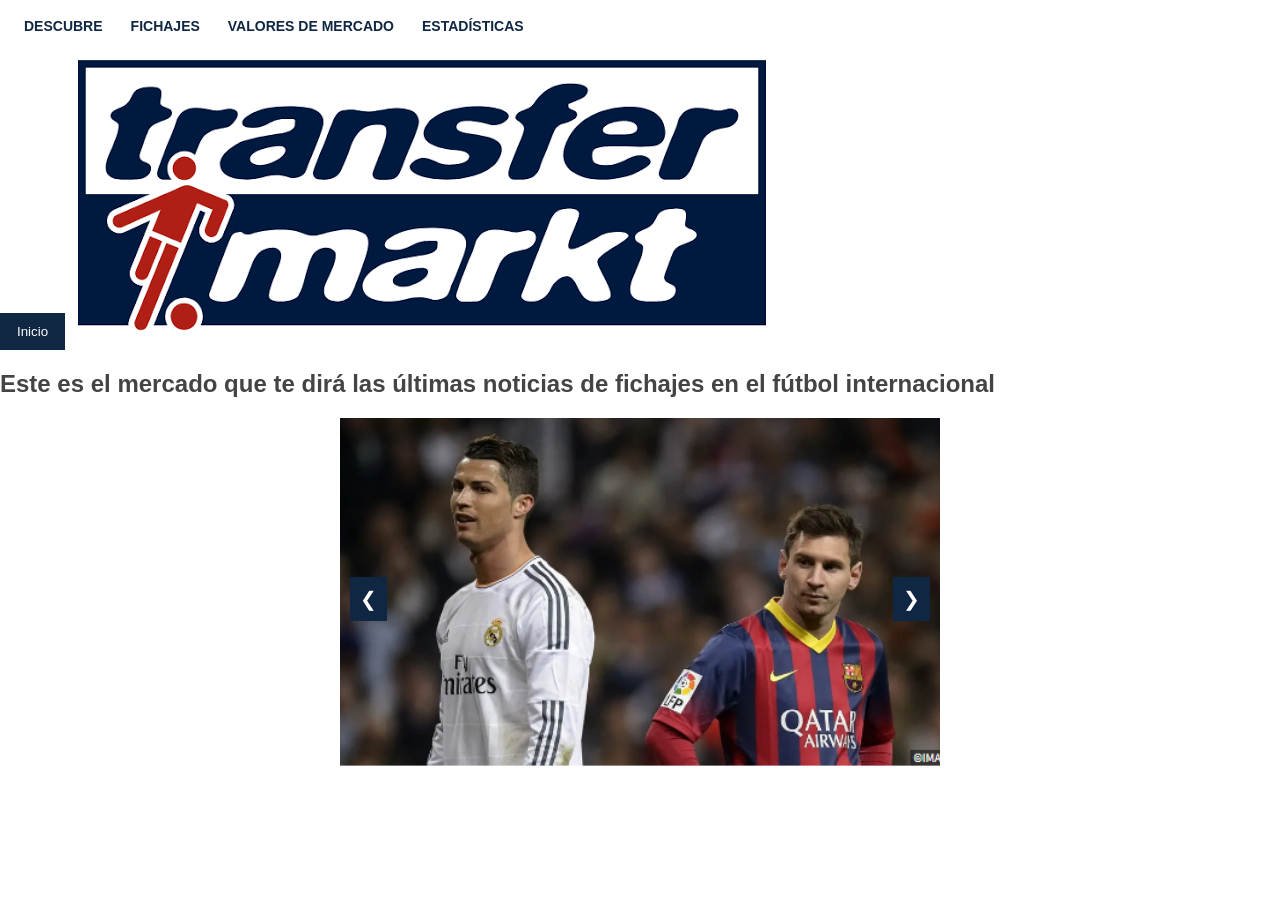
==== index.html @ 234f2669 "Add files via upload" ====
<!DOCTYPE html>
<html lang="en">
<head>
    <link rel="stylesheet" href="Style.css">
    <meta charset="UTF-8">
    <meta name="viewport" content="width=, initial-scale=1.0">
    <title>Document</title>
</head>
<body>
    <header class="navbar-principal">

        <div class="menu-principal" id="DESCUBRE">

            <a href="descubre.html" id="DESCUBRE">DESCUBRE</a>
            <a href="fichajes.html" id="DESCUBRE">FICHAJES </a>
            <a href="valoresmercado.html"id=DESCUBRE>VALORES DE MERCADO</a>
            <a href="estadisticas.html"id=DESCUBRE>ESTADÍSTICAS</a>

        </div>
        <a href="index.html"><button>Inicio</button></a>

        
<img src="transfer.png" alt="Mercado de Fichajes 26"> 

<h2>Este es el mercado que te dirá las últimas noticias de fichajes en el fútbol internacional</h2>

</body>
<html>
    <div class="carrusel-contenedor">
        <div class="carrusel" id="carrusel">
        
          <div class="diapositiva">
            <img src="messi2.png" alt="lionel-messi">
          </div>
          <div class="diapositiva">
            <img src="lamine2.png" alt="lamine-yamal">
          </div>
            <div class="diapositiva">
            <img src="harry kane2.jpg" alt="harry-kane">
          </div>
          <div class="diapositiva">
            <img src="messipremio.png" alt="lionel-messi">
          </div>
          
        </div>
        <button class="boton-carrusel anterior" onclick="mover(-1)">&#10094;</button>
        <button class="boton-carrusel siguiente" onclick="mover(1)">&#10095;</button>
      </div>


       <script>
    let indiceActual = 0;

    function mover(direccion) {
      const diapositivas = document.querySelectorAll('.diapositiva');
      const totalDiapositivas = diapositivas.length;
     
      indiceActual += direccion;

      if (indiceActual >= totalDiapositivas) {
        indiceActual = 0;
      } else if (indiceActual < 0) {
        indiceActual = totalDiapositivas - 1;
      }

      const carrusel = document.getElementById('carrusel');
      carrusel.style.transform = `translateX(-${indiceActual * 100}%)`;
    }
  </script>
---- Style.css ----
body {
    margin: 0; background-color: white;
    color: #222; font-family: Arial, sans-serif;
}
.menu-principal {
    display: flex; flex-wrap: wrap; gap: 28px;
    padding: 18px 24px; background-color: white;
}
.menu-principal a {
    color: #102744; font-size: 14px;
    font-weight: bold; text-decoration: none;
}
.menu-principal a:hover { color: #1678bd; }
h1 { color: #102744; font-size: 28px; } h2 { color: #444; }
button {
    padding: 10px 16px; background-color: #102744; color: white; border: 1px solid #102744;
}
.fichajes {
    margin: 20px; padding: 20px;
    background-color: #f2f4f7; overflow-x: auto;
}
.tabla-fichajes { width: 100%; min-width: 650px; }
.fila-fichaje {
    display: grid; grid-template-columns: 1.5fr 2fr 2fr 1fr 1fr;
    min-height: 55px; background-color: white;
    border-bottom: 1px solid #ddd;
}
.fila-fichaje > div {
    display: flex; align-items: center;
    padding: 10px; border-right: 1px solid #ddd;
}
.fila-fichaje.encabezado, .encabezado-valor {
    background-color: #102744; color: white; font-weight: bold;
}
.club img { width: 25px; height: 25px; }
.valores {
    margin: 20px; padding: 20px;
    background-color: white; overflow-x: auto;
}
.subtitulo { margin-bottom: 20px; color: #666; }
.lista-valores { width: 100%; min-width: 760px; }
.fila-valor {
    display: grid; grid-template-columns: 40px 2fr 50px 1.3fr 1.5fr 1.2fr;
    align-items: center; gap: 8px; min-height: 60px; padding: 8px; border-bottom: 1px solid #ddd; font-size: 14px;
}
.datos-jugador, .nacionalidad, .datos-club {
    display: flex; align-items: center; gap: 8px;
}
.datos-jugador img { width: 38px; height: 42px; }
.datos-jugador a, .datos-club {
    color: #0066a1; font-weight: bold; text-decoration: none;
}
.nacionalidad img { width: 20px; height: 14px; } .datos-club img { width: 27px; height: 27px; }
.precio-valor { font-weight: bold; }
.estadisticas {
    padding: 25px; background-color: #061d40; color: white;
}
.estadisticas h1 {
    color: white; text-align: center; font-size: 26px;
}
.cuadricula-estadisticas {
    display: grid; grid-template-columns: 2fr 1fr 1fr;
    grid-template-rows: 150px 150px; gap: 20px;
}
.tarjeta-estadistica {
    position: relative; display: flex; align-items: flex-end;
    justify-content: center; overflow: hidden; border: 3px solid #55a5ff;
    background-color: #0b3269; color: white; text-decoration: none;
}
.tarjeta-estadistica img {
    position: absolute; width: 100%; height: 100%; object-fit: cover;
}
.tarjeta-estadistica h3 {
    position: relative; margin: 0; padding: 10px;
    background-color: #102744; color: white;
    text-align: center; font-size: 13px;
}
.tarjeta-grande { grid-column: 1; grid-row: 1 / 3; }

.carrusel-contenedor {
    position: relative; width: 90%; max-width: 600px;
    margin: 20px auto; overflow: hidden;
}
.carrusel { display: flex; } .diapositiva { min-width: 100%; }
.diapositiva img { width: 100%; height: 350px; object-fit: cover; }
.boton-carrusel {
    position: absolute; top: 45%; padding: 10px;
    background-color: #102744; color: white;
    border: none; font-size: 20px;
}
.anterior { left: 10px; } .siguiente { right: 10px; }
@media (max-width: 700px) {
    .menu-principal { gap: 14px; padding: 14px; }
    .fichajes, .valores { margin: 10px; padding: 12px; }
    .cuadricula-estadisticas {
        grid-template-columns: 1fr 1fr;
        grid-template-rows: 180px 140px 140px;
    }
    .tarjeta-grande { grid-column: 1 / 3; grid-row: 1; }
    .diapositiva img { height: 240px; }
}
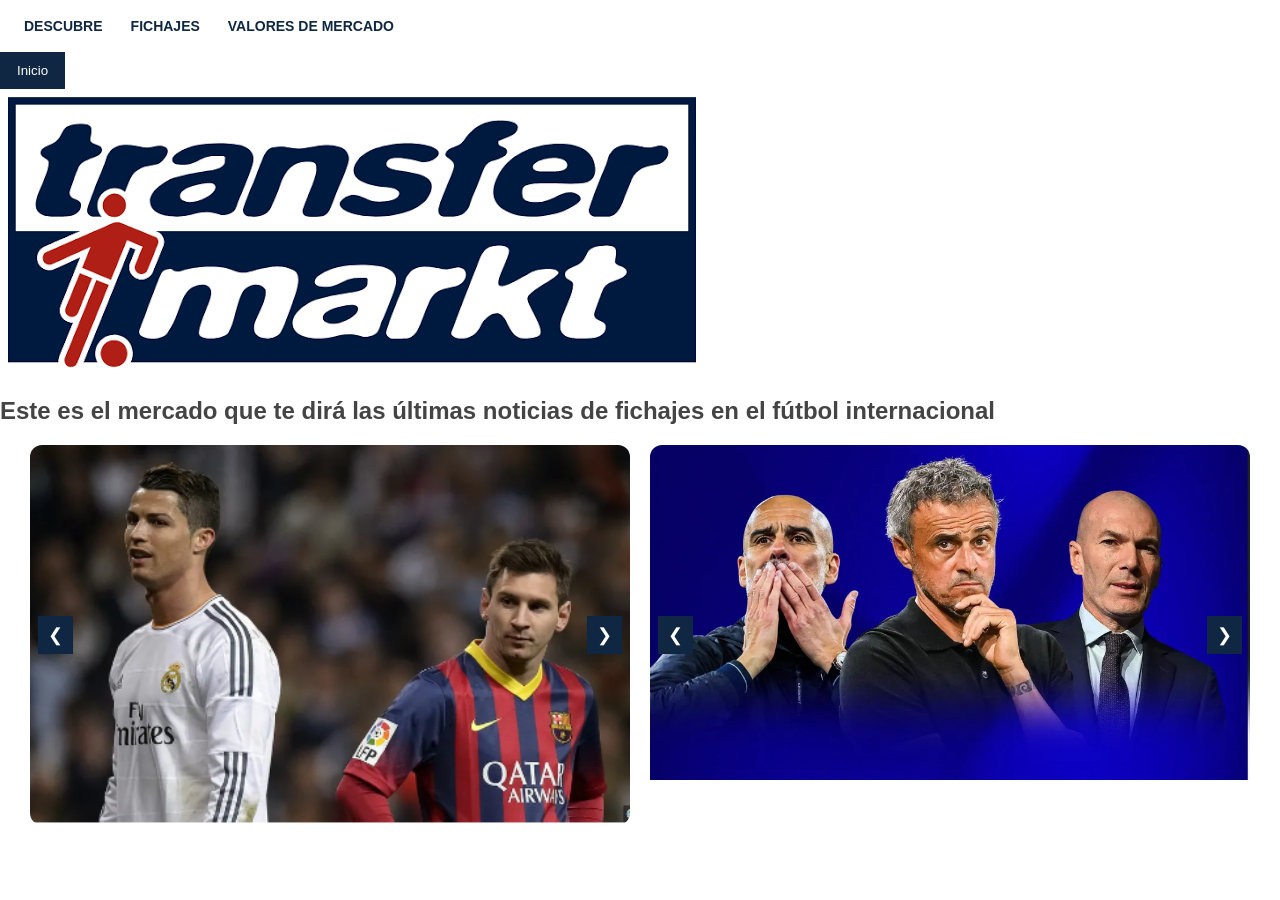
==== commit 0e765990: "Add files via upload" ====
--- a/index.html
+++ b/index.html
@@ -3,68 +3,66 @@
 <head>
     <link rel="stylesheet" href="Style.css">
     <meta charset="UTF-8">
-    <meta name="viewport" content="width=, initial-scale=1.0">
+    <meta name="viewport" content="width=device-width, initial-scale=1.0">
     <title>Document</title>
 </head>
 <body>
     <header class="navbar-principal">
 
-        <div class="menu-principal" id="DESCUBRE">
+        <div class="menu-principal">
 
-            <a href="descubre.html" id="DESCUBRE">DESCUBRE</a>
-            <a href="fichajes.html" id="DESCUBRE">FICHAJES </a>
-            <a href="valoresmercado.html"id=DESCUBRE>VALORES DE MERCADO</a>
-            <a href="estadisticas.html"id=DESCUBRE>ESTADÍSTICAS</a>
+            <a href="descubre.html">DESCUBRE</a>
+            <a href="fichajes.html">FICHAJES </a>
+            <a href="valoresmercado.html">VALORES DE MERCADO</a>
 
         </div>
         <a href="index.html"><button>Inicio</button></a>
 
-        
+    </header>
+
 <img src="transfer.png" alt="Mercado de Fichajes 26"> 
 
 <h2>Este es el mercado que te dirá las últimas noticias de fichajes en el fútbol internacional</h2>
 
-</body>
-<html>
+     <div class="carruseles">
+
     <div class="carrusel-contenedor">
-        <div class="carrusel" id="carrusel">
-        
-          <div class="diapositiva">
-            <img src="messi2.png" alt="lionel-messi">
-          </div>
-          <div class="diapositiva">
-            <img src="lamine2.png" alt="lamine-yamal">
-          </div>
-            <div class="diapositiva">
-            <img src="harry kane2.jpg" alt="harry-kane">
-          </div>
-          <div class="diapositiva">
-            <img src="messipremio.png" alt="lionel-messi">
-          </div>
-          
-        </div>
-        <button class="boton-carrusel anterior" onclick="mover(-1)">&#10094;</button>
-        <button class="boton-carrusel siguiente" onclick="mover(1)">&#10095;</button>
+      <div class="carrusel">
+        <div class="diapositiva"><img src="messi2.png" alt="messi-y-ronaldo"></div>
+        <div class="diapositiva"><img src="lamine2.png" alt="lamine-yamal"></div>
+        <div class="diapositiva"><img src="harry.jfif" alt="harry-kane"></div>
       </div>
+      <button class="boton-carrusel anterior" onclick="mover(this, -1)">&#10094;</button>
+      <button class="boton-carrusel siguiente" onclick="mover(this, 1)">&#10095;</button>
+    </div>
 
+    <div class="carrusel-contenedor">
+      <div class="carrusel">
+        <div class="diapositiva"><img src="psg.png" alt="entrenadores"></div>
+        <div class="diapositiva"><img src="kimine.png" alt="yamal-y-mbappe"></div>
+        <div class="diapositiva"><img src="judeb.png" alt="bellingham"></div>
+      </div>
+      <button class="boton-carrusel anterior" onclick="mover(this, -1)">&#10094;</button>
+      <button class="boton-carrusel siguiente" onclick="mover(this, 1)">&#10095;</button>
+    </div>
 
-       <script>
-    let indiceActual = 0;
+  </div>
 
-    function mover(direccion) {
-      const diapositivas = document.querySelectorAll('.diapositiva');
-      const totalDiapositivas = diapositivas.length;
-     
-      indiceActual += direccion;
+  <script>
+    function mover(boton, direccion) {
+      const contenedor = boton.closest('.carrusel-contenedor');
+      const carrusel = contenedor.querySelector('.carrusel');
+      const total = carrusel.querySelectorAll('.diapositiva').length;
 
-      if (indiceActual >= totalDiapositivas) {
-        indiceActual = 0;
-      } else if (indiceActual < 0) {
-        indiceActual = totalDiapositivas - 1;
-      }
+      let indice = Number(contenedor.dataset.indice || 0) + direccion;
 
-      const carrusel = document.getElementById('carrusel');
-      carrusel.style.transform = `translateX(-${indiceActual * 100}%)`;
+      if (indice >= total) indice = 0;
+      else if (indice < 0) indice = total - 1;
+
+      contenedor.dataset.indice = indice;
+      carrusel.style.transform = `translateX(-${indice * 100}%)`;
     }
   </script>
-        
+
+</body>
+</html>
--- a/Style.css
+++ b/Style.css
@@ -77,18 +77,40 @@
 }
 .tarjeta-grande { grid-column: 1; grid-row: 1 / 3; }
 
-.carrusel-contenedor {
-    position: relative; width: 90%; max-width: 600px;
-    margin: 20px auto; overflow: hidden;
+/* ===== CARRUSELES (uno al lado del otro) ===== */
+.carruseles { display: flex; justify-content: center; flex-wrap: wrap; gap: 20px; margin: 20px; }
+.carrusel-contenedor { position: relative; flex: 1 1 300px; max-width: 600px; overflow: hidden; border-radius: 12px; }
+.carrusel { display: flex; transition: transform .5s ease; }
+.diapositiva { flex: 0 0 100%; }
+.diapositiva img { display: block; width: 100%; height: 380px; object-fit: cover; object-position: top; }
+.boton-carrusel { position: absolute; top: 50%; transform: translateY(-50%); padding: 8px 10px; background-color: #102744; color: white; border: none; font-size: 18px; cursor: pointer; }
+.anterior { left: 8px; }
+.siguiente { right: 8px; }
+
+/* ===== LOGO TRANSFERMARKT ===== */
+.logo { width: 1300px; max-width: 100%; height: auto; }
+.descubre {
+    margin: 20px; padding: 20px;
+    background-color: #f2f4f7;
 }
-.carrusel { display: flex; } .diapositiva { min-width: 100%; }
-.diapositiva img { width: 100%; height: 350px; object-fit: cover; }
-.boton-carrusel {
-    position: absolute; top: 45%; padding: 10px;
-    background-color: #102744; color: white;
-    border: none; font-size: 20px;
+.jugador-dia {
+    display: flex; gap: 30px; align-items: center;
+    margin-top: 20px; padding: 20px;
+    background-color: white; border: 1px solid #ddd;
 }
-.anterior { left: 10px; } .siguiente { right: 10px; }
+.jugador-dia img {
+    width: 600px; border: 3px solid #102744;
+}
+.info-jugador h3 {
+    margin: 0 0 10px 0; color: #102744; font-size: 50px;
+}
+.info-jugador p { margin: 6px 0; }
+.frase { color: #666; font-style: italic; }
+.info-jugador a {
+    display: inline-block; margin-top: 10px; padding: 10px 16px;
+    background-color: #102744; color: white; text-decoration: none;
+}
+.jugador-dia img { width: 600px; height: 450px; object-fit: cover; object-position: top; }
 @media (max-width: 700px) {
     .menu-principal { gap: 14px; padding: 14px; }
     .fichajes, .valores { margin: 10px; padding: 12px; }
@@ -97,5 +119,4 @@
         grid-template-rows: 180px 140px 140px;
     }
     .tarjeta-grande { grid-column: 1 / 3; grid-row: 1; }
-    .diapositiva img { height: 240px; }
 }
